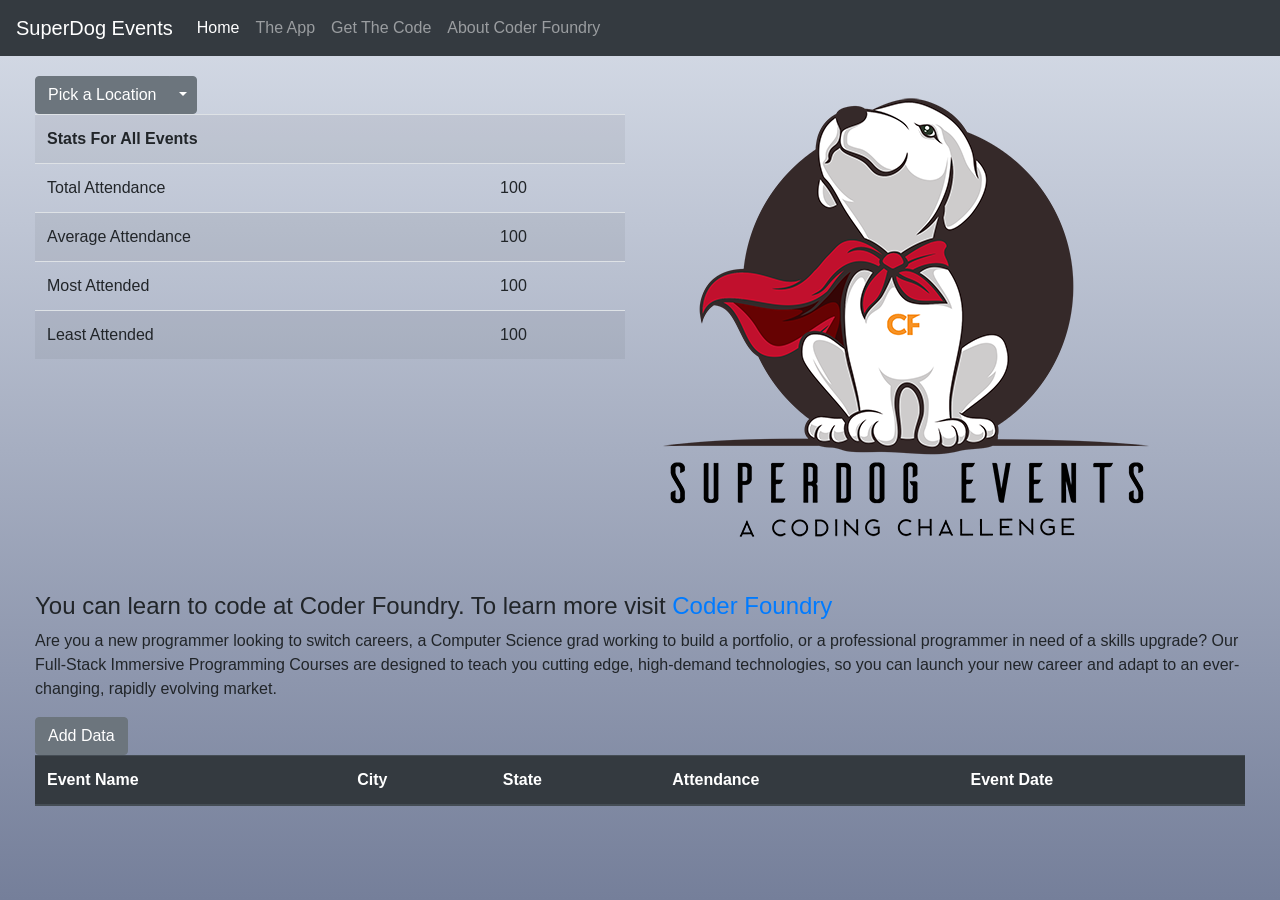
==== App.html @ 7f0afbc2 "change menu Add the description is the home page." ====
<!doctype html>
<html lang="en">

<head>
  <title>SuperDog Events- A Coding Challenge</title>
  <!-- Required meta tags -->
  <meta charset="utf-8">
  <meta name="theme-color" content="#FFA000">
  <meta name="viewport" content="width=device-width, initial-scale=1, shrink-to-fit=no">

  <link rel="stylesheet" href="css/style.css">
  <!-- Bootstrap CSS -->
  <link rel="stylesheet" href="https://stackpath.bootstrapcdn.com/bootstrap/4.3.1/css/bootstrap.min.css"
    integrity="sha384-ggOyR0iXCbMQv3Xipma34MD+dH/1fQ784/j6cY/iJTQUOhcWr7x9JvoRxT2MZw1T" crossorigin="anonymous">
</head>

<body onload="buildDropDown()">

  <!--Insert Menu-->
  <nav class="navbar navbar-expand-lg navbar-dark bg-dark">
    <a class="navbar-brand" href="#">SuperDog Events</a>
    <button class="navbar-toggler" type="button" data-toggle="collapse" data-target="#navbarNav"
      aria-controls="navbarNav" aria-expanded="false" aria-label="Toggle navigation">
      <span class="navbar-toggler-icon"></span>
    </button>
    <div class="collapse navbar-collapse" id="navbarNav">
      <ul class="navbar-nav">
        <li class="nav-item active">
          <a class="nav-link" href="/index.html">Home<span class="sr-only">(current)</span></a>
        </li>
        <li class="nav-item">
          <a class="nav-link" href="/app.html">The App</a>
        </li>
        <li class="nav-item">
          <a class="nav-link" href="https://github.com/CoderFoundry/SuperDogEvents" target="_blank">Get The Code</a>
        </li>
        <li class="nav-item">
          <a class="nav-link" href="https://coderfoundry.com" target="_blank">About Coder Foundry</a>
        </li>
      </ul>
    </div>
  </nav>
  <!--Insert your main content here-->
  <div class="container-fluid">
    <div class="dogContainer">
      <div class="row">
        <div class="col-sm-6">
          <div class="btn-group">
            <button type="button" class="btn btn-secondary">Pick a Location</button>
            <button type="button" class="btn btn-secondary dropdown-toggle dropdown-toggle-split" data-toggle="dropdown"
              aria-haspopup="true" aria-expanded="false">
              <span class="sr-only">Toggle Dropdown</span>
            </button>
            <div id="eventDropDown" class="dropdown-menu">
              <!--Template for dropdown-->
            </div>
          </div>
          <table class="table table-striped">
            <tr>
              <th colspan="2" id="statsHeader">Stats For All Events</th>
            </tr>
            <tr>
              <td>Total Attendance</td>
              <td id="total">100</td>
            </tr>
            <tr>
              <td>Average Attendance</td>
              <td id="average">100</td>
            </tr>
            <tr>
              <td>Most Attended</td>
              <td id="most">100</td>
            </tr>
            <tr>
              <td>Least Attended</td>
              <td id="least">100</td>
            </tr>
          </table>
        </div>
        <div class="col-sm-6 order-first order-md-2">
          <img src="/images/SuperDogEventsWebLogosmall.png" class="img-fluid p-2 ">
        </div>
      </div>
      <div class="row">
        <div class="col">
          <h4>You can learn to code at Coder Foundry. To learn more visit <a href="https://coderfoundry.com"
              target="_blank">Coder
              Foundry</a>
          </h4>
          <p>
            Are you a new programmer looking to switch careers, a Computer Science grad working to build a portfolio, or
            a
            professional programmer in need of a skills upgrade? Our Full-Stack Immersive Programming Courses are
            designed
            to teach you cutting edge, high-demand technologies, so you can launch your new career and adapt to an
            ever-changing, rapidly evolving market.</p>
        </div>
      </div>
      <div class="row">
        <div class="col">
          <div class="table-responsive">
            <button type="button" class="btn btn-secondary" data-toggle="modal" data-target="#myModal">
              Add Data
            </button>
            <table class="table table-striped" id="eventData">
              <thead class="thead-dark">
                <tr>
                  <th>Event Name</th>
                  <th>City</th>
                  <th>State</th>
                  <th>Attendance</th>
                  <th>Event Date</th>
                </tr>
              </thead>
              <tbody id="eventBody">
                <!--Data goes here-->
              </tbody>
            </table>
          </div>
          <div class="modal" id="myModal">
            <div class="modal-dialog">
              <div class="modal-content">

                <!-- Modal Header -->
                <div class="modal-header">
                  <h4 class="modal-title">Add A New Event</h4>
                  <button type="button" class="close" data-dismiss="modal">&times;</button>
                </div>

                <!-- Modal body -->
                <div class="modal-body">
                  <form id="newEventForm">
                    <div class="form-group">
                      <label for="newEventName">Event Name</label>
                      <input type="text" class="form-control" id="newEventName" placeholder="Event">
                    </div>
                    <div class="form-group">
                      <label for="newEventCity">City</label>
                      <input type="text" class="form-control" id="newEventCity" placeholder="City">
                    </div>
                    <div class="form-group">
                      <label for="newEventState">State</label>
                      <input type="text" class="form-control" id="newEventState" placeholder="State">
                    </div>
                    <div class="form-group">
                      <label for="newEventAttendance">Attendance</label>
                      <input type="number" class="form-control" id="newEventAttendance" placeholder="Attendance">
                    </div>
                    <div class="form-group">
                      <label for="newEventDate">Event Date</label>
                      <input type="date" class="form-control" id="newEventDate" placeholder="Date">
                    </div>
                  </form>
                </div>
                <!-- Modal footer -->
                <div class="modal-footer">
                  <button type="button" onclick="saveEventData()" class="btn btn-secondary"
                    data-dismiss="modal">Save</button>
                </div>

              </div>
            </div>
          </div>
        </div>
      </div>
    </div>
  </div>



  <template id="eventData-template">
    <tr>
      <td id="event"></td>
      <td id="city"></td>
      <td id="state"></td>
      <td id="attendance"></td>
      <td id="eventDate"></td>
    </tr>
  </template>

  <!-- Optional JavaScript -->
  <!-- jQuery first, then Popper.js, then Bootstrap JS -->
  <script src="https://code.jquery.com/jquery-3.3.1.slim.min.js"
    integrity="sha384-q8i/X+965DzO0rT7abK41JStQIAqVgRVzpbzo5smXKp4YfRvH+8abtTE1Pi6jizo" crossorigin="anonymous">
  </script>
  <script src="https://cdnjs.cloudflare.com/ajax/libs/popper.js/1.14.7/umd/popper.min.js"
    integrity="sha384-UO2eT0CpHqdSJQ6hJty5KVphtPhzWj9WO1clHTMGa3JDZwrnQq4sF86dIHNDz0W1" crossorigin="anonymous">
  </script>
  <script src="https://stackpath.bootstrapcdn.com/bootstrap/4.3.1/js/bootstrap.min.js"
    integrity="sha384-JjSmVgyd0p3pXB1rRibZUAYoIIy6OrQ6VrjIEaFf/nJGzIxFDsf4x0xIM+B07jRM" crossorigin="anonymous">
  </script>
  <script src="/js/SuperDog.JS"></script>

</body>

</html>
---- css/style.css ----
html,
body {
        background-repeat:no-repeat;
        background: #757F9A;  /* fallback for old browsers */
        background: -webkit-linear-gradient(to bottom, #D7DDE8, #757F9A);  /* Chrome 10-25, Safari 5.1-6 */
        background: linear-gradient(to bottom, #D7DDE8, #757F9A); /* W3C, IE 10+/ Edge, Firefox 16+, Chrome 26+, Opera 12+, Safari 7+ */
        background-attachment:fixed;
}

.dogContainer{
        padding: 20px;  
}
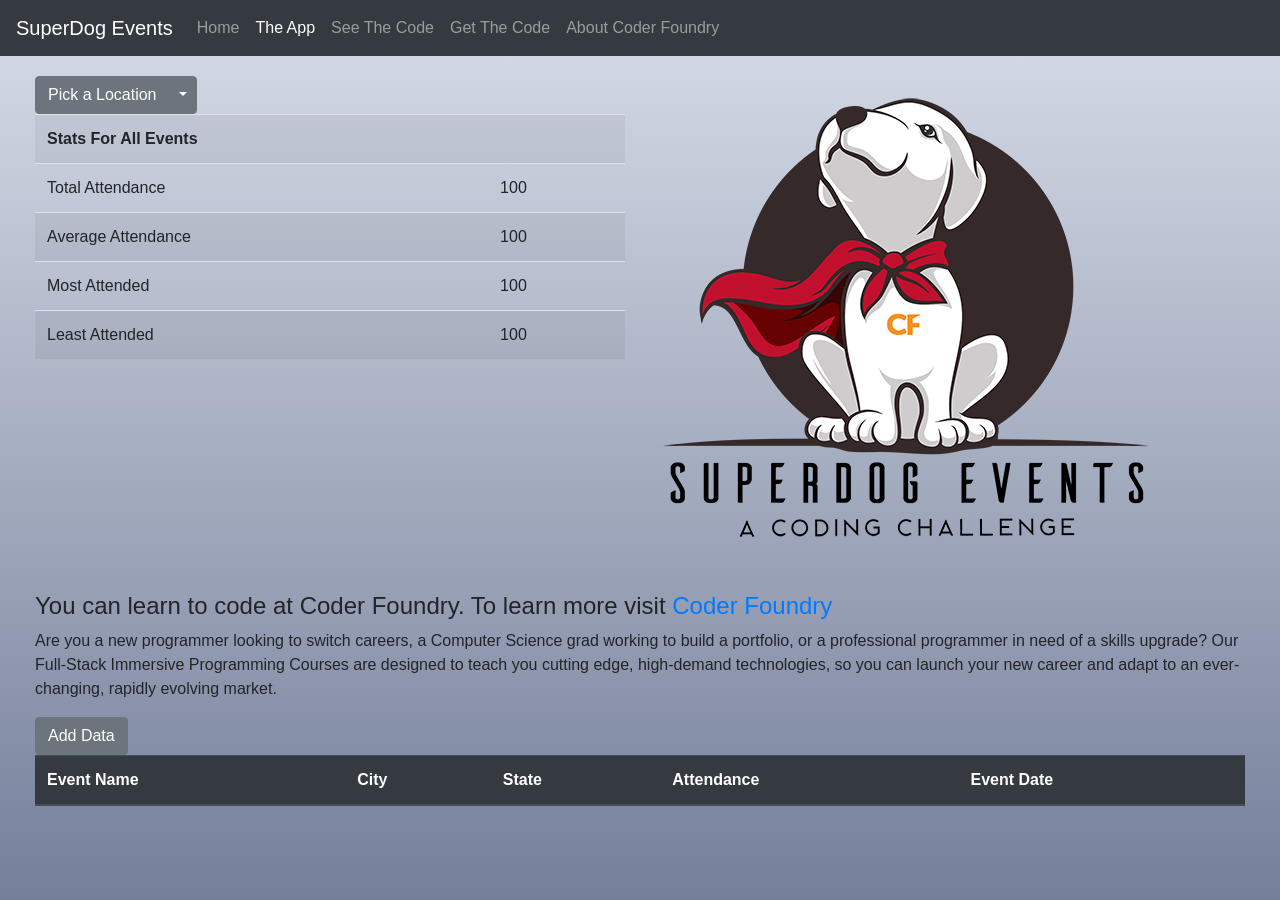
==== commit df672855: "Add files via upload" ====
--- a/App.html
+++ b/App.html
@@ -1,196 +1,205 @@
-<!doctype html>
-<html lang="en">
-
-<head>
-  <title>SuperDog Events- A Coding Challenge</title>
-  <!-- Required meta tags -->
-  <meta charset="utf-8">
-  <meta name="theme-color" content="#FFA000">
-  <meta name="viewport" content="width=device-width, initial-scale=1, shrink-to-fit=no">
-
-  <link rel="stylesheet" href="css/style.css">
-  <!-- Bootstrap CSS -->
-  <link rel="stylesheet" href="https://stackpath.bootstrapcdn.com/bootstrap/4.3.1/css/bootstrap.min.css"
-    integrity="sha384-ggOyR0iXCbMQv3Xipma34MD+dH/1fQ784/j6cY/iJTQUOhcWr7x9JvoRxT2MZw1T" crossorigin="anonymous">
-</head>
-
-<body onload="buildDropDown()">
-
-  <!--Insert Menu-->
-  <nav class="navbar navbar-expand-lg navbar-dark bg-dark">
-    <a class="navbar-brand" href="#">SuperDog Events</a>
-    <button class="navbar-toggler" type="button" data-toggle="collapse" data-target="#navbarNav"
-      aria-controls="navbarNav" aria-expanded="false" aria-label="Toggle navigation">
-      <span class="navbar-toggler-icon"></span>
-    </button>
-    <div class="collapse navbar-collapse" id="navbarNav">
-      <ul class="navbar-nav">
-        <li class="nav-item active">
-          <a class="nav-link" href="/index.html">Home<span class="sr-only">(current)</span></a>
-        </li>
-        <li class="nav-item">
-          <a class="nav-link" href="/app.html">The App</a>
-        </li>
-        <li class="nav-item">
-          <a class="nav-link" href="https://github.com/CoderFoundry/SuperDogEvents" target="_blank">Get The Code</a>
-        </li>
-        <li class="nav-item">
-          <a class="nav-link" href="https://coderfoundry.com" target="_blank">About Coder Foundry</a>
-        </li>
-      </ul>
-    </div>
-  </nav>
-  <!--Insert your main content here-->
-  <div class="container-fluid">
-    <div class="dogContainer">
-      <div class="row">
-        <div class="col-sm-6">
-          <div class="btn-group">
-            <button type="button" class="btn btn-secondary">Pick a Location</button>
-            <button type="button" class="btn btn-secondary dropdown-toggle dropdown-toggle-split" data-toggle="dropdown"
-              aria-haspopup="true" aria-expanded="false">
-              <span class="sr-only">Toggle Dropdown</span>
-            </button>
-            <div id="eventDropDown" class="dropdown-menu">
-              <!--Template for dropdown-->
-            </div>
-          </div>
-          <table class="table table-striped">
-            <tr>
-              <th colspan="2" id="statsHeader">Stats For All Events</th>
-            </tr>
-            <tr>
-              <td>Total Attendance</td>
-              <td id="total">100</td>
-            </tr>
-            <tr>
-              <td>Average Attendance</td>
-              <td id="average">100</td>
-            </tr>
-            <tr>
-              <td>Most Attended</td>
-              <td id="most">100</td>
-            </tr>
-            <tr>
-              <td>Least Attended</td>
-              <td id="least">100</td>
-            </tr>
-          </table>
-        </div>
-        <div class="col-sm-6 order-first order-md-2">
-          <img src="/images/SuperDogEventsWebLogosmall.png" class="img-fluid p-2 ">
-        </div>
-      </div>
-      <div class="row">
-        <div class="col">
-          <h4>You can learn to code at Coder Foundry. To learn more visit <a href="https://coderfoundry.com"
-              target="_blank">Coder
-              Foundry</a>
-          </h4>
-          <p>
-            Are you a new programmer looking to switch careers, a Computer Science grad working to build a portfolio, or
-            a
-            professional programmer in need of a skills upgrade? Our Full-Stack Immersive Programming Courses are
-            designed
-            to teach you cutting edge, high-demand technologies, so you can launch your new career and adapt to an
-            ever-changing, rapidly evolving market.</p>
-        </div>
-      </div>
-      <div class="row">
-        <div class="col">
-          <div class="table-responsive">
-            <button type="button" class="btn btn-secondary" data-toggle="modal" data-target="#myModal">
-              Add Data
-            </button>
-            <table class="table table-striped" id="eventData">
-              <thead class="thead-dark">
-                <tr>
-                  <th>Event Name</th>
-                  <th>City</th>
-                  <th>State</th>
-                  <th>Attendance</th>
-                  <th>Event Date</th>
-                </tr>
-              </thead>
-              <tbody id="eventBody">
-                <!--Data goes here-->
-              </tbody>
-            </table>
-          </div>
-          <div class="modal" id="myModal">
-            <div class="modal-dialog">
-              <div class="modal-content">
-
-                <!-- Modal Header -->
-                <div class="modal-header">
-                  <h4 class="modal-title">Add A New Event</h4>
-                  <button type="button" class="close" data-dismiss="modal">&times;</button>
-                </div>
-
-                <!-- Modal body -->
-                <div class="modal-body">
-                  <form id="newEventForm">
-                    <div class="form-group">
-                      <label for="newEventName">Event Name</label>
-                      <input type="text" class="form-control" id="newEventName" placeholder="Event">
-                    </div>
-                    <div class="form-group">
-                      <label for="newEventCity">City</label>
-                      <input type="text" class="form-control" id="newEventCity" placeholder="City">
-                    </div>
-                    <div class="form-group">
-                      <label for="newEventState">State</label>
-                      <input type="text" class="form-control" id="newEventState" placeholder="State">
-                    </div>
-                    <div class="form-group">
-                      <label for="newEventAttendance">Attendance</label>
-                      <input type="number" class="form-control" id="newEventAttendance" placeholder="Attendance">
-                    </div>
-                    <div class="form-group">
-                      <label for="newEventDate">Event Date</label>
-                      <input type="date" class="form-control" id="newEventDate" placeholder="Date">
-                    </div>
-                  </form>
-                </div>
-                <!-- Modal footer -->
-                <div class="modal-footer">
-                  <button type="button" onclick="saveEventData()" class="btn btn-secondary"
-                    data-dismiss="modal">Save</button>
-                </div>
-
-              </div>
-            </div>
-          </div>
-        </div>
-      </div>
-    </div>
-  </div>
-
-
-
-  <template id="eventData-template">
-    <tr>
-      <td id="event"></td>
-      <td id="city"></td>
-      <td id="state"></td>
-      <td id="attendance"></td>
-      <td id="eventDate"></td>
-    </tr>
-  </template>
-
-  <!-- Optional JavaScript -->
-  <!-- jQuery first, then Popper.js, then Bootstrap JS -->
-  <script src="https://code.jquery.com/jquery-3.3.1.slim.min.js"
-    integrity="sha384-q8i/X+965DzO0rT7abK41JStQIAqVgRVzpbzo5smXKp4YfRvH+8abtTE1Pi6jizo" crossorigin="anonymous">
-  </script>
-  <script src="https://cdnjs.cloudflare.com/ajax/libs/popper.js/1.14.7/umd/popper.min.js"
-    integrity="sha384-UO2eT0CpHqdSJQ6hJty5KVphtPhzWj9WO1clHTMGa3JDZwrnQq4sF86dIHNDz0W1" crossorigin="anonymous">
-  </script>
-  <script src="https://stackpath.bootstrapcdn.com/bootstrap/4.3.1/js/bootstrap.min.js"
-    integrity="sha384-JjSmVgyd0p3pXB1rRibZUAYoIIy6OrQ6VrjIEaFf/nJGzIxFDsf4x0xIM+B07jRM" crossorigin="anonymous">
-  </script>
-  <script src="/js/SuperDog.JS"></script>
-
-</body>
-
+﻿<!doctype html>
+<html lang="en">
+
+<head>
+    <title>SuperDog Events - A Coding Challenge</title>
+    <!-- Required meta tags -->
+    <meta charset="utf-8">
+    <meta name="theme-color" content="#FFA000">
+    <meta name="viewport" content="width=device-width, initial-scale=1, shrink-to-fit=no">
+
+    <link rel="stylesheet" href="css/style.css">
+    <!-- Bootstrap CSS -->
+    <link rel="stylesheet" href="https://stackpath.bootstrapcdn.com/bootstrap/4.3.1/css/bootstrap.min.css"
+          integrity="sha384-ggOyR0iXCbMQv3Xipma34MD+dH/1fQ784/j6cY/iJTQUOhcWr7x9JvoRxT2MZw1T" crossorigin="anonymous">
+</head>
+
+<body onload="buildDropDown()">
+
+    <!--Insert Menu-->
+    <nav class="navbar navbar-expand-lg navbar-dark bg-dark">
+        <a class="navbar-brand" href="#">SuperDog Events</a>
+        <button class="navbar-toggler" type="button" data-toggle="collapse" data-target="#navbarNav"
+                aria-controls="navbarNav" aria-expanded="false" aria-label="Toggle navigation">
+            <span class="navbar-toggler-icon"></span>
+        </button>
+        <div class="collapse navbar-collapse" id="navbarNav">
+            <ul class="navbar-nav">
+                <li class="nav-item">
+                    <a class="nav-link" href="/index.html">Home</a>
+                </li>
+                <li class="nav-item active">
+                    <a class="nav-link" href="/app.html"><span class="sr-only">(current)</span>The App</a>
+                </li>
+                <li class="nav-item">
+                    <a class="nav-link" href="/code.html">See The Code</a>
+                </li>
+                <li class="nav-item">
+                    <a class="nav-link" href="https://github.com/CoderFoundry/SuperDogEvents" target="_blank">Get The Code</a>
+                </li>
+                <li class="nav-item">
+                    <a class="nav-link" href="https://coderfoundry.com" target="_blank">About Coder Foundry</a>
+                </li>
+            </ul>
+        </div>
+    </nav>
+    <!--Insert your main content here-->
+    <div class="container-fluid">
+        <div class="dogContainer">
+            <div class="row">
+                <div class="col-sm-6">
+                    <div class="btn-group">
+                        <button type="button" class="btn btn-secondary">Pick a Location</button>
+                        <button type="button" class="btn btn-secondary dropdown-toggle dropdown-toggle-split" data-toggle="dropdown"
+                                aria-haspopup="true" aria-expanded="false">
+                            <span class="sr-only">Toggle Dropdown</span>
+                        </button>
+                        <div id="eventDropDown" class="dropdown-menu">
+                            <!--Template for dropdown-->
+                        </div>
+                    </div>
+                    <table class="table table-striped">
+                        <tr>
+                            <th colspan="2" id="statsHeader">Stats For All Events</th>
+                        </tr>
+                        <tr>
+                            <td>Total Attendance</td>
+                            <td id="total">100</td>
+                        </tr>
+                        <tr>
+                            <td>Average Attendance</td>
+                            <td id="average">100</td>
+                        </tr>
+                        <tr>
+                            <td>Most Attended</td>
+                            <td id="most">100</td>
+                        </tr>
+                        <tr>
+                            <td>Least Attended</td>
+                            <td id="least">100</td>
+                        </tr>
+                    </table>
+                </div>
+                <div class="col-sm-6 order-first order-md-2">
+                    <img src="/images/SuperDogEventsWebLogosmall.png" class="img-fluid p-2 ">
+                </div>
+            </div>
+            <div class="row">
+                <div class="col">
+                    <h4>
+                        You can learn to code at Coder Foundry. To learn more visit <a href="https://coderfoundry.com"
+                                                                                       target="_blank">
+                            Coder
+                            Foundry
+                        </a>
+                    </h4>
+                    <p>
+                        Are you a new programmer looking to switch careers, a Computer Science grad working to build a portfolio, or
+                        a
+                        professional programmer in need of a skills upgrade? Our Full-Stack Immersive Programming Courses are
+                        designed
+                        to teach you cutting edge, high-demand technologies, so you can launch your new career and adapt to an
+                        ever-changing, rapidly evolving market.
+                    </p>
+                </div>
+            </div>
+            <div class="row">
+                <div class="col">
+                    <div class="table-responsive">
+                        <button type="button" class="btn btn-secondary" data-toggle="modal" data-target="#myModal">
+                            Add Data
+                        </button>
+                        <table class="table table-striped" id="eventData">
+                            <thead class="thead-dark">
+                                <tr>
+                                    <th>Event Name</th>
+                                    <th>City</th>
+                                    <th>State</th>
+                                    <th>Attendance</th>
+                                    <th>Event Date</th>
+                                </tr>
+                            </thead>
+                            <tbody id="eventBody">
+                                <!--Data goes here-->
+                            </tbody>
+                        </table>
+                    </div>
+                    <div class="modal" id="myModal">
+                        <div class="modal-dialog">
+                            <div class="modal-content">
+
+                                <!-- Modal Header -->
+                                <div class="modal-header">
+                                    <h4 class="modal-title">Add A New Event</h4>
+                                    <button type="button" class="close" data-dismiss="modal">&times;</button>
+                                </div>
+
+                                <!-- Modal body -->
+                                <div class="modal-body">
+                                    <form id="newEventForm">
+                                        <div class="form-group">
+                                            <label for="newEventName">Event Name</label>
+                                            <input type="text" class="form-control" id="newEventName" placeholder="Event">
+                                        </div>
+                                        <div class="form-group">
+                                            <label for="newEventCity">City</label>
+                                            <input type="text" class="form-control" id="newEventCity" placeholder="City">
+                                        </div>
+                                        <div class="form-group">
+                                            <label for="newEventState">State</label>
+                                            <input type="text" class="form-control" id="newEventState" placeholder="State">
+                                        </div>
+                                        <div class="form-group">
+                                            <label for="newEventAttendance">Attendance</label>
+                                            <input type="number" class="form-control" id="newEventAttendance" placeholder="Attendance">
+                                        </div>
+                                        <div class="form-group">
+                                            <label for="newEventDate">Event Date</label>
+                                            <input type="date" class="form-control" id="newEventDate" placeholder="Date">
+                                        </div>
+                                    </form>
+                                </div>
+                                <!-- Modal footer -->
+                                <div class="modal-footer">
+                                    <button type="button" onclick="saveEventData()" class="btn btn-secondary"
+                                            data-dismiss="modal">
+                                        Save
+                                    </button>
+                                </div>
+
+                            </div>
+                        </div>
+                    </div>
+                </div>
+            </div>
+        </div>
+    </div>
+
+
+
+    <template id="eventData-template">
+        <tr>
+            <td id="event"></td>
+            <td id="city"></td>
+            <td id="state"></td>
+            <td id="attendance"></td>
+            <td id="eventDate"></td>
+        </tr>
+    </template>
+
+    <!-- Optional JavaScript -->
+    <!-- jQuery first, then Popper.js, then Bootstrap JS -->
+    <script src="https://code.jquery.com/jquery-3.3.1.slim.min.js"
+            integrity="sha384-q8i/X+965DzO0rT7abK41JStQIAqVgRVzpbzo5smXKp4YfRvH+8abtTE1Pi6jizo" crossorigin="anonymous">
+    </script>
+    <script src="https://cdnjs.cloudflare.com/ajax/libs/popper.js/1.14.7/umd/popper.min.js"
+            integrity="sha384-UO2eT0CpHqdSJQ6hJty5KVphtPhzWj9WO1clHTMGa3JDZwrnQq4sF86dIHNDz0W1" crossorigin="anonymous">
+    </script>
+    <script src="https://stackpath.bootstrapcdn.com/bootstrap/4.3.1/js/bootstrap.min.js"
+            integrity="sha384-JjSmVgyd0p3pXB1rRibZUAYoIIy6OrQ6VrjIEaFf/nJGzIxFDsf4x0xIM+B07jRM" crossorigin="anonymous">
+    </script>
+    <script src="/js/SuperDog.JS"></script>
+
+</body>
+
 </html>
--- a/css/style.css
+++ b/css/style.css
@@ -1,12 +1,26 @@
-html,
-body {
-        background-repeat:no-repeat;
-        background: #757F9A;  /* fallback for old browsers */
-        background: -webkit-linear-gradient(to bottom, #D7DDE8, #757F9A);  /* Chrome 10-25, Safari 5.1-6 */
-        background: linear-gradient(to bottom, #D7DDE8, #757F9A); /* W3C, IE 10+/ Edge, Firefox 16+, Chrome 26+, Opera 12+, Safari 7+ */
-        background-attachment:fixed;
-}
-
-.dogContainer{
-        padding: 20px;  
-}
+html,
+body{
+        background-repeat:no-repeat;
+        background: #757F9A;  /* fallback for old browsers */
+        background: -webkit-linear-gradient(to bottom, #D7DDE8, #757F9A);  /* Chrome 10-25, Safari 5.1-6 */
+        background: linear-gradient(to bottom, #D7DDE8, #757F9A); /* W3C, IE 10+/ Edge, Firefox 16+, Chrome 26+, Opera 12+, Safari 7+ */
+        background-attachment:fixed;
+}
+
+.dogContainer{
+        padding: 20px;  
+}
+
+.card-header, .card-body {
+    background-repeat: no-repeat;
+    background: #757F9A; /* fallback for old browsers */
+    background: -webkit-linear-gradient(to bottom, #D7DDE8, #757F9A); /* Chrome 10-25, Safari 5.1-6 */
+    background: linear-gradient(to bottom, #D7DDE8, #757F9A);  /*W3C, IE 10+/ Edge, Firefox 16+, Chrome 26+, Opera 12+, Safari 7+ */
+    background-attachment: fixed;
+}
+
+.btn-link {
+    background-color: #ff993b !important;
+    font-family:Raleway !important;
+    color: black !important;
+}
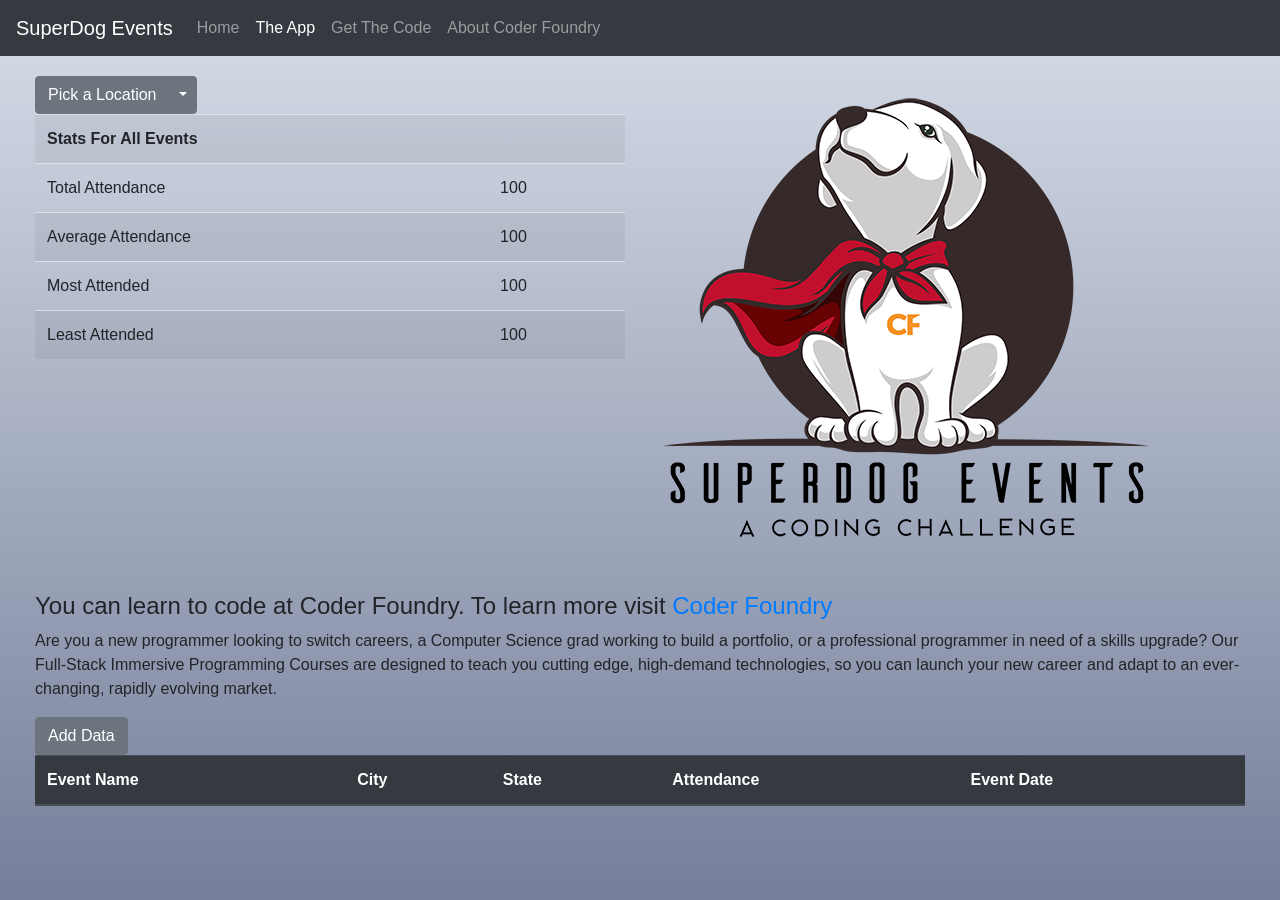
==== commit a8aef723: "Moved Away from id in the template." ====
--- a/App.html
+++ b/App.html
@@ -1,205 +1,194 @@
-﻿<!doctype html>
-<html lang="en">
-
-<head>
-    <title>SuperDog Events - A Coding Challenge</title>
-    <!-- Required meta tags -->
-    <meta charset="utf-8">
-    <meta name="theme-color" content="#FFA000">
-    <meta name="viewport" content="width=device-width, initial-scale=1, shrink-to-fit=no">
-
-    <link rel="stylesheet" href="css/style.css">
-    <!-- Bootstrap CSS -->
-    <link rel="stylesheet" href="https://stackpath.bootstrapcdn.com/bootstrap/4.3.1/css/bootstrap.min.css"
-          integrity="sha384-ggOyR0iXCbMQv3Xipma34MD+dH/1fQ784/j6cY/iJTQUOhcWr7x9JvoRxT2MZw1T" crossorigin="anonymous">
-</head>
-
-<body onload="buildDropDown()">
-
-    <!--Insert Menu-->
-    <nav class="navbar navbar-expand-lg navbar-dark bg-dark">
-        <a class="navbar-brand" href="#">SuperDog Events</a>
-        <button class="navbar-toggler" type="button" data-toggle="collapse" data-target="#navbarNav"
-                aria-controls="navbarNav" aria-expanded="false" aria-label="Toggle navigation">
-            <span class="navbar-toggler-icon"></span>
-        </button>
-        <div class="collapse navbar-collapse" id="navbarNav">
-            <ul class="navbar-nav">
-                <li class="nav-item">
-                    <a class="nav-link" href="/index.html">Home</a>
-                </li>
-                <li class="nav-item active">
-                    <a class="nav-link" href="/app.html"><span class="sr-only">(current)</span>The App</a>
-                </li>
-                <li class="nav-item">
-                    <a class="nav-link" href="/code.html">See The Code</a>
-                </li>
-                <li class="nav-item">
-                    <a class="nav-link" href="https://github.com/CoderFoundry/SuperDogEvents" target="_blank">Get The Code</a>
-                </li>
-                <li class="nav-item">
-                    <a class="nav-link" href="https://coderfoundry.com" target="_blank">About Coder Foundry</a>
-                </li>
-            </ul>
-        </div>
-    </nav>
-    <!--Insert your main content here-->
-    <div class="container-fluid">
-        <div class="dogContainer">
-            <div class="row">
-                <div class="col-sm-6">
-                    <div class="btn-group">
-                        <button type="button" class="btn btn-secondary">Pick a Location</button>
-                        <button type="button" class="btn btn-secondary dropdown-toggle dropdown-toggle-split" data-toggle="dropdown"
-                                aria-haspopup="true" aria-expanded="false">
-                            <span class="sr-only">Toggle Dropdown</span>
-                        </button>
-                        <div id="eventDropDown" class="dropdown-menu">
-                            <!--Template for dropdown-->
-                        </div>
-                    </div>
-                    <table class="table table-striped">
-                        <tr>
-                            <th colspan="2" id="statsHeader">Stats For All Events</th>
-                        </tr>
-                        <tr>
-                            <td>Total Attendance</td>
-                            <td id="total">100</td>
-                        </tr>
-                        <tr>
-                            <td>Average Attendance</td>
-                            <td id="average">100</td>
-                        </tr>
-                        <tr>
-                            <td>Most Attended</td>
-                            <td id="most">100</td>
-                        </tr>
-                        <tr>
-                            <td>Least Attended</td>
-                            <td id="least">100</td>
-                        </tr>
-                    </table>
-                </div>
-                <div class="col-sm-6 order-first order-md-2">
-                    <img src="/images/SuperDogEventsWebLogosmall.png" class="img-fluid p-2 ">
-                </div>
-            </div>
-            <div class="row">
-                <div class="col">
-                    <h4>
-                        You can learn to code at Coder Foundry. To learn more visit <a href="https://coderfoundry.com"
-                                                                                       target="_blank">
-                            Coder
-                            Foundry
-                        </a>
-                    </h4>
-                    <p>
-                        Are you a new programmer looking to switch careers, a Computer Science grad working to build a portfolio, or
-                        a
-                        professional programmer in need of a skills upgrade? Our Full-Stack Immersive Programming Courses are
-                        designed
-                        to teach you cutting edge, high-demand technologies, so you can launch your new career and adapt to an
-                        ever-changing, rapidly evolving market.
-                    </p>
-                </div>
-            </div>
-            <div class="row">
-                <div class="col">
-                    <div class="table-responsive">
-                        <button type="button" class="btn btn-secondary" data-toggle="modal" data-target="#myModal">
-                            Add Data
-                        </button>
-                        <table class="table table-striped" id="eventData">
-                            <thead class="thead-dark">
-                                <tr>
-                                    <th>Event Name</th>
-                                    <th>City</th>
-                                    <th>State</th>
-                                    <th>Attendance</th>
-                                    <th>Event Date</th>
-                                </tr>
-                            </thead>
-                            <tbody id="eventBody">
-                                <!--Data goes here-->
-                            </tbody>
-                        </table>
-                    </div>
-                    <div class="modal" id="myModal">
-                        <div class="modal-dialog">
-                            <div class="modal-content">
-
-                                <!-- Modal Header -->
-                                <div class="modal-header">
-                                    <h4 class="modal-title">Add A New Event</h4>
-                                    <button type="button" class="close" data-dismiss="modal">&times;</button>
-                                </div>
-
-                                <!-- Modal body -->
-                                <div class="modal-body">
-                                    <form id="newEventForm">
-                                        <div class="form-group">
-                                            <label for="newEventName">Event Name</label>
-                                            <input type="text" class="form-control" id="newEventName" placeholder="Event">
-                                        </div>
-                                        <div class="form-group">
-                                            <label for="newEventCity">City</label>
-                                            <input type="text" class="form-control" id="newEventCity" placeholder="City">
-                                        </div>
-                                        <div class="form-group">
-                                            <label for="newEventState">State</label>
-                                            <input type="text" class="form-control" id="newEventState" placeholder="State">
-                                        </div>
-                                        <div class="form-group">
-                                            <label for="newEventAttendance">Attendance</label>
-                                            <input type="number" class="form-control" id="newEventAttendance" placeholder="Attendance">
-                                        </div>
-                                        <div class="form-group">
-                                            <label for="newEventDate">Event Date</label>
-                                            <input type="date" class="form-control" id="newEventDate" placeholder="Date">
-                                        </div>
-                                    </form>
-                                </div>
-                                <!-- Modal footer -->
-                                <div class="modal-footer">
-                                    <button type="button" onclick="saveEventData()" class="btn btn-secondary"
-                                            data-dismiss="modal">
-                                        Save
-                                    </button>
-                                </div>
-
-                            </div>
-                        </div>
-                    </div>
-                </div>
-            </div>
-        </div>
-    </div>
-
-
-
-    <template id="eventData-template">
-        <tr>
-            <td id="event"></td>
-            <td id="city"></td>
-            <td id="state"></td>
-            <td id="attendance"></td>
-            <td id="eventDate"></td>
-        </tr>
-    </template>
-
-    <!-- Optional JavaScript -->
-    <!-- jQuery first, then Popper.js, then Bootstrap JS -->
-    <script src="https://code.jquery.com/jquery-3.3.1.slim.min.js"
-            integrity="sha384-q8i/X+965DzO0rT7abK41JStQIAqVgRVzpbzo5smXKp4YfRvH+8abtTE1Pi6jizo" crossorigin="anonymous">
-    </script>
-    <script src="https://cdnjs.cloudflare.com/ajax/libs/popper.js/1.14.7/umd/popper.min.js"
-            integrity="sha384-UO2eT0CpHqdSJQ6hJty5KVphtPhzWj9WO1clHTMGa3JDZwrnQq4sF86dIHNDz0W1" crossorigin="anonymous">
-    </script>
-    <script src="https://stackpath.bootstrapcdn.com/bootstrap/4.3.1/js/bootstrap.min.js"
-            integrity="sha384-JjSmVgyd0p3pXB1rRibZUAYoIIy6OrQ6VrjIEaFf/nJGzIxFDsf4x0xIM+B07jRM" crossorigin="anonymous">
-    </script>
-    <script src="/js/SuperDog.JS"></script>
-
-</body>
-
+<!doctype html>
+<html lang="en">
+
+<head>
+  <title>SuperDog Events- A Coding Challenge</title>
+  <!-- Required meta tags -->
+  <meta charset="utf-8">
+  <meta name="theme-color" content="#FFA000">
+  <meta name="viewport" content="width=device-width, initial-scale=1, shrink-to-fit=no">
+
+  <link rel="stylesheet" href="css/style.css">
+  <!-- Bootstrap CSS -->
+  <link rel="stylesheet" href="https://stackpath.bootstrapcdn.com/bootstrap/4.3.1/css/bootstrap.min.css"
+    integrity="sha384-ggOyR0iXCbMQv3Xipma34MD+dH/1fQ784/j6cY/iJTQUOhcWr7x9JvoRxT2MZw1T" crossorigin="anonymous">
+</head>
+
+<body onload="buildDropDown()">
+
+  <!--Insert Menu-->
+  <nav class="navbar navbar-expand-lg navbar-dark bg-dark">
+    <a class="navbar-brand" href="#">SuperDog Events</a>
+    <button class="navbar-toggler" type="button" data-toggle="collapse" data-target="#navbarNav"
+      aria-controls="navbarNav" aria-expanded="false" aria-label="Toggle navigation">
+      <span class="navbar-toggler-icon"></span>
+    </button>
+    <div class="collapse navbar-collapse" id="navbarNav">
+      <ul class="navbar-nav">
+        <li class="nav-item">
+          <a class="nav-link" href="/index.html">Home<span class="sr-only">(current)</span></a>
+        </li>
+        <li class="nav-item active">
+          <a class="nav-link" href="/app.html">The App</a>
+        </li>
+        <li class="nav-item">
+          <a class="nav-link" href="https://github.com/CoderFoundry/SuperDogEvents" target="_blank">Get The Code</a>
+        </li>
+        <li class="nav-item">
+          <a class="nav-link" href="https://coderfoundry.com" target="_blank">About Coder Foundry</a>
+        </li>
+      </ul>
+    </div>
+  </nav>
+  <!--Insert your main content here-->
+  <div class="container-fluid">
+    <div class="dogContainer">
+      <div class="row">
+        <div class="col-sm-6">
+          <div class="btn-group">
+            <button type="button" class="btn btn-secondary">Pick a Location</button>
+            <button type="button" class="btn btn-secondary dropdown-toggle dropdown-toggle-split" data-toggle="dropdown"
+              aria-haspopup="true" aria-expanded="false">
+              <span class="sr-only">Toggle Dropdown</span>
+            </button>
+            <div id="eventDropDown" class="dropdown-menu">
+              <!--Template for dropdown-->
+            </div>
+          </div>
+          <table class="table table-striped">
+            <tr>
+              <th colspan="2" id="statsHeader">Stats For All Events</th>
+            </tr>
+            <tr>
+              <td>Total Attendance</td>
+              <td id="total">100</td>
+            </tr>
+            <tr>
+              <td>Average Attendance</td>
+              <td id="average">100</td>
+            </tr>
+            <tr>
+              <td>Most Attended</td>
+              <td id="most">100</td>
+            </tr>
+            <tr>
+              <td>Least Attended</td>
+              <td id="least">100</td>
+            </tr>
+          </table>
+        </div>
+        <div class="col-sm-6 order-first order-md-2">
+          <img src="/images/SuperDogEventsWebLogosmall.png" class="img-fluid p-2 ">
+        </div>
+      </div>
+      <div class="row">
+        <div class="col">
+          <h4>You can learn to code at Coder Foundry. To learn more visit <a href="https://coderfoundry.com"
+              target="_blank">Coder
+              Foundry</a>
+          </h4>
+          <p>
+            Are you a new programmer looking to switch careers, a Computer Science grad working to build a portfolio, or
+            a
+            professional programmer in need of a skills upgrade? Our Full-Stack Immersive Programming Courses are
+            designed
+            to teach you cutting edge, high-demand technologies, so you can launch your new career and adapt to an
+            ever-changing, rapidly evolving market.</p>
+        </div>
+      </div>
+      <div class="row">
+        <div class="col">
+          <div class="table-responsive">
+            <button type="button" class="btn btn-secondary" data-toggle="modal" data-target="#myModal">
+              Add Data
+            </button>
+            <table class="table table-striped" id="eventData">
+              <thead class="thead-dark">
+                <tr>
+                  <th>Event Name</th>
+                  <th>City</th>
+                  <th>State</th>
+                  <th>Attendance</th>
+                  <th>Event Date</th>
+                </tr>
+              </thead>
+              <tbody id="eventBody">
+                <!--Data goes here-->
+              </tbody>
+            </table>
+          </div>
+          <div class="modal" id="myModal">
+            <div class="modal-dialog">
+              <div class="modal-content">
+
+                <!-- Modal Header -->
+                <div class="modal-header">
+                  <h4 class="modal-title">Add A New Event</h4>
+                  <button type="button" class="close" data-dismiss="modal">&times;</button>
+                </div>
+
+                <!-- Modal body -->
+                <div class="modal-body">
+                  <form id="newEventForm">
+                    <div class="form-group">
+                      <label for="newEventName">Event Name</label>
+                      <input type="text" class="form-control" id="newEventName" placeholder="Event">
+                    </div>
+                    <div class="form-group">
+                      <label for="newEventCity">City</label>
+                      <input type="text" class="form-control" id="newEventCity" placeholder="City">
+                    </div>
+                    <div class="form-group">
+                      <label for="newEventState">State</label>
+                      <input type="text" class="form-control" id="newEventState" placeholder="State">
+                    </div>
+                    <div class="form-group">
+                      <label for="newEventAttendance">Attendance</label>
+                      <input type="number" class="form-control" id="newEventAttendance" placeholder="Attendance">
+                    </div>
+                    <div class="form-group">
+                      <label for="newEventDate">Event Date</label>
+                      <input type="date" class="form-control" id="newEventDate" placeholder="Date">
+                    </div>
+                  </form>
+                </div>
+                <!-- Modal footer -->
+                <div class="modal-footer">
+                  <button type="button" onclick="saveEventData()" class="btn btn-secondary"
+                    data-dismiss="modal">Save</button>
+                </div>
+
+              </div>
+            </div>
+          </div>
+        </div>
+      </div>
+    </div>
+  </div>
+
+  <template id="eventData-template">
+    <tr>
+      <td data-id="event"></td>
+      <td data-id="city"></td>
+      <td data-id="state"></td>
+      <td data-id="attendance"></td>
+      <td data-id="eventDate"></td>
+    </tr>
+  </template>
+
+  <!-- Optional JavaScript -->
+  <!-- jQuery first, then Popper.js, then Bootstrap JS -->
+  <script src="https://code.jquery.com/jquery-3.3.1.slim.min.js"
+    integrity="sha384-q8i/X+965DzO0rT7abK41JStQIAqVgRVzpbzo5smXKp4YfRvH+8abtTE1Pi6jizo" crossorigin="anonymous">
+  </script>
+  <script src="https://cdnjs.cloudflare.com/ajax/libs/popper.js/1.14.7/umd/popper.min.js"
+    integrity="sha384-UO2eT0CpHqdSJQ6hJty5KVphtPhzWj9WO1clHTMGa3JDZwrnQq4sF86dIHNDz0W1" crossorigin="anonymous">
+  </script>
+  <script src="https://stackpath.bootstrapcdn.com/bootstrap/4.3.1/js/bootstrap.min.js"
+    integrity="sha384-JjSmVgyd0p3pXB1rRibZUAYoIIy6OrQ6VrjIEaFf/nJGzIxFDsf4x0xIM+B07jRM" crossorigin="anonymous">
+  </script>
+  <script src="/js/SuperDog.JS"></script>
+
+</body>
+
 </html>
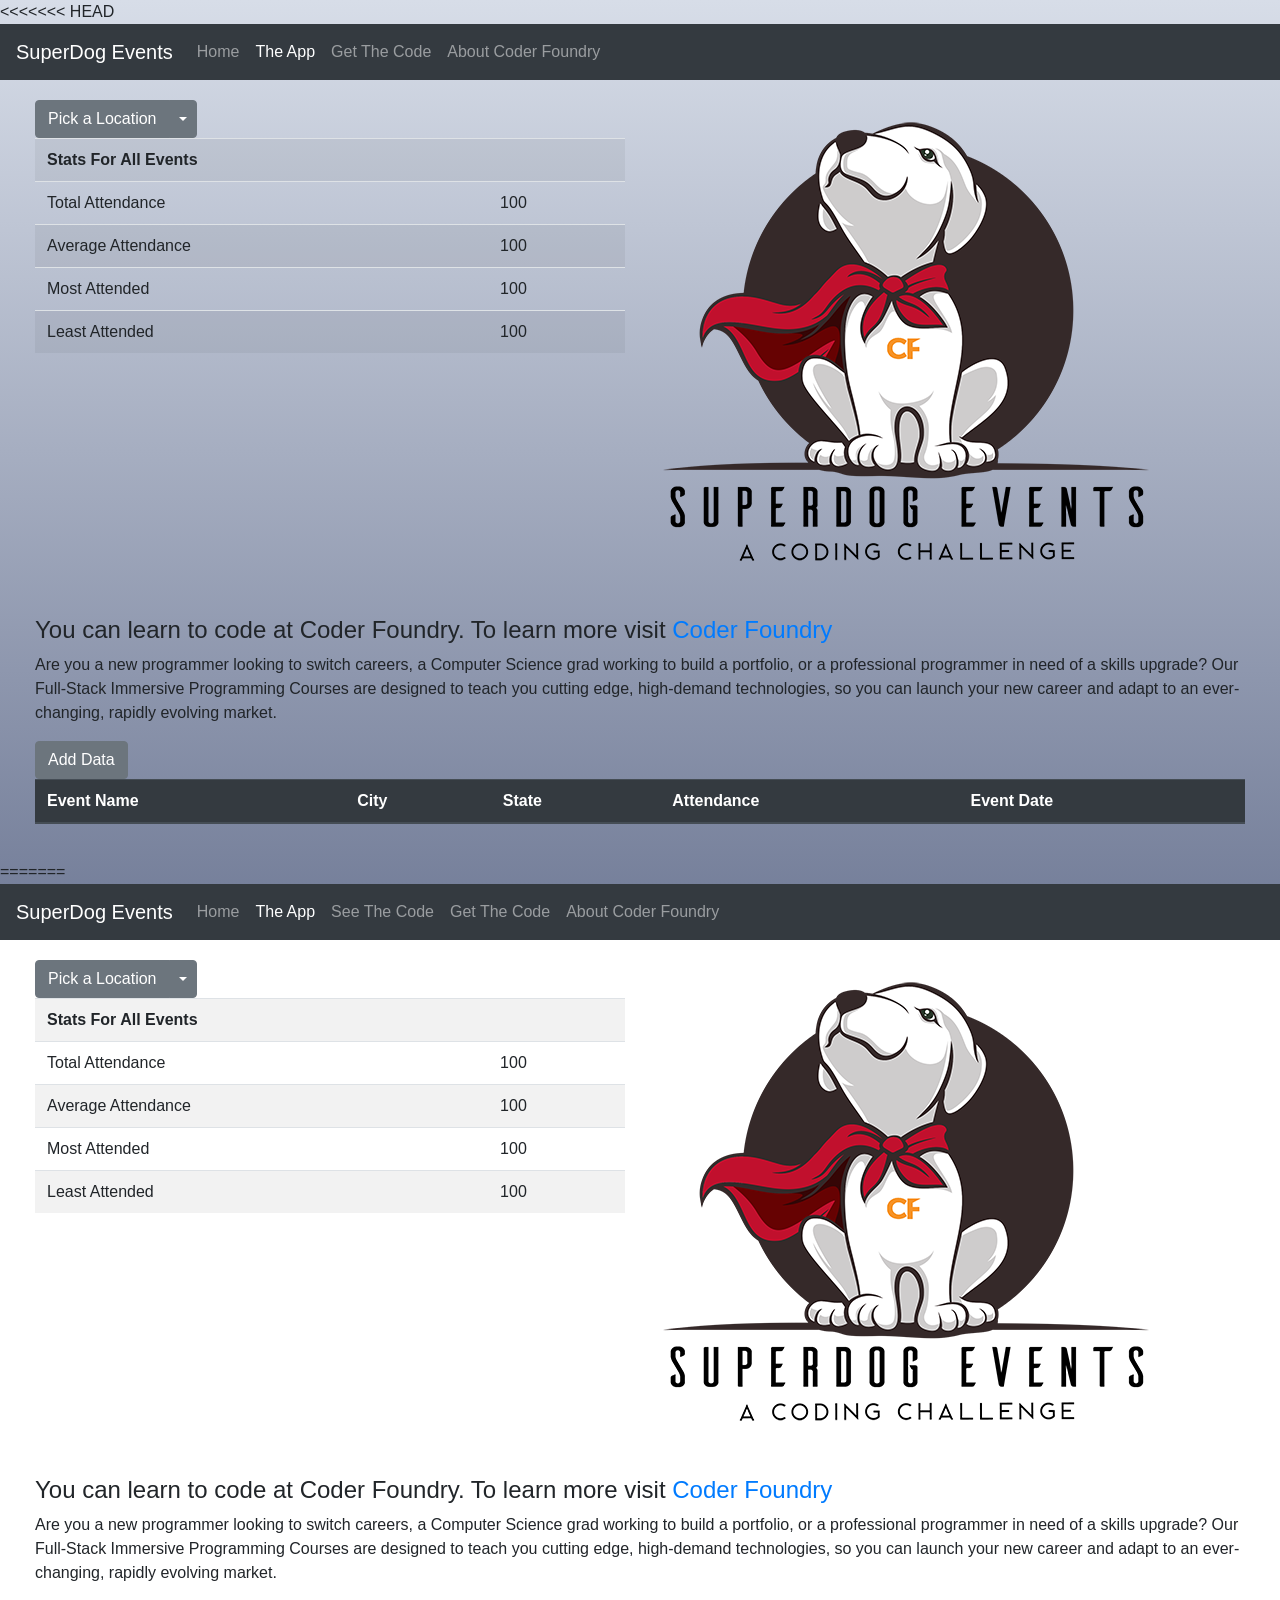
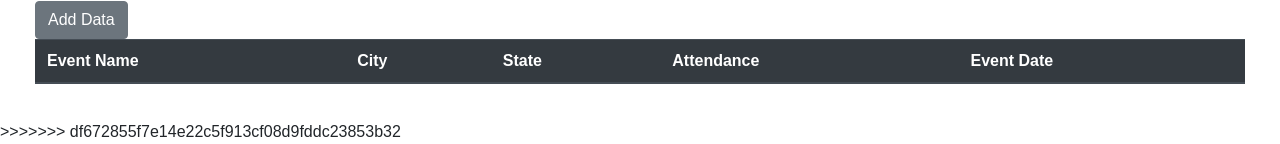
==== commit 2e10047b: "Merge branch 'master' of https://github.com/CoderFoundry/SuperDogEvents" ====
--- a/App.html
+++ b/App.html
@@ -1,3 +1,4 @@
+<<<<<<< HEAD
 <!doctype html>
 <html lang="en">
 
@@ -191,4 +192,210 @@
 
 </body>
 
+=======
+﻿<!doctype html>
+<html lang="en">
+
+<head>
+    <title>SuperDog Events - A Coding Challenge</title>
+    <!-- Required meta tags -->
+    <meta charset="utf-8">
+    <meta name="theme-color" content="#FFA000">
+    <meta name="viewport" content="width=device-width, initial-scale=1, shrink-to-fit=no">
+
+    <link rel="stylesheet" href="css/style.css">
+    <!-- Bootstrap CSS -->
+    <link rel="stylesheet" href="https://stackpath.bootstrapcdn.com/bootstrap/4.3.1/css/bootstrap.min.css"
+          integrity="sha384-ggOyR0iXCbMQv3Xipma34MD+dH/1fQ784/j6cY/iJTQUOhcWr7x9JvoRxT2MZw1T" crossorigin="anonymous">
+</head>
+
+<body onload="buildDropDown()">
+
+    <!--Insert Menu-->
+    <nav class="navbar navbar-expand-lg navbar-dark bg-dark">
+        <a class="navbar-brand" href="#">SuperDog Events</a>
+        <button class="navbar-toggler" type="button" data-toggle="collapse" data-target="#navbarNav"
+                aria-controls="navbarNav" aria-expanded="false" aria-label="Toggle navigation">
+            <span class="navbar-toggler-icon"></span>
+        </button>
+        <div class="collapse navbar-collapse" id="navbarNav">
+            <ul class="navbar-nav">
+                <li class="nav-item">
+                    <a class="nav-link" href="/index.html">Home</a>
+                </li>
+                <li class="nav-item active">
+                    <a class="nav-link" href="/app.html"><span class="sr-only">(current)</span>The App</a>
+                </li>
+                <li class="nav-item">
+                    <a class="nav-link" href="/code.html">See The Code</a>
+                </li>
+                <li class="nav-item">
+                    <a class="nav-link" href="https://github.com/CoderFoundry/SuperDogEvents" target="_blank">Get The Code</a>
+                </li>
+                <li class="nav-item">
+                    <a class="nav-link" href="https://coderfoundry.com" target="_blank">About Coder Foundry</a>
+                </li>
+            </ul>
+        </div>
+    </nav>
+    <!--Insert your main content here-->
+    <div class="container-fluid">
+        <div class="dogContainer">
+            <div class="row">
+                <div class="col-sm-6">
+                    <div class="btn-group">
+                        <button type="button" class="btn btn-secondary">Pick a Location</button>
+                        <button type="button" class="btn btn-secondary dropdown-toggle dropdown-toggle-split" data-toggle="dropdown"
+                                aria-haspopup="true" aria-expanded="false">
+                            <span class="sr-only">Toggle Dropdown</span>
+                        </button>
+                        <div id="eventDropDown" class="dropdown-menu">
+                            <!--Template for dropdown-->
+                        </div>
+                    </div>
+                    <table class="table table-striped">
+                        <tr>
+                            <th colspan="2" id="statsHeader">Stats For All Events</th>
+                        </tr>
+                        <tr>
+                            <td>Total Attendance</td>
+                            <td id="total">100</td>
+                        </tr>
+                        <tr>
+                            <td>Average Attendance</td>
+                            <td id="average">100</td>
+                        </tr>
+                        <tr>
+                            <td>Most Attended</td>
+                            <td id="most">100</td>
+                        </tr>
+                        <tr>
+                            <td>Least Attended</td>
+                            <td id="least">100</td>
+                        </tr>
+                    </table>
+                </div>
+                <div class="col-sm-6 order-first order-md-2">
+                    <img src="/images/SuperDogEventsWebLogosmall.png" class="img-fluid p-2 ">
+                </div>
+            </div>
+            <div class="row">
+                <div class="col">
+                    <h4>
+                        You can learn to code at Coder Foundry. To learn more visit <a href="https://coderfoundry.com"
+                                                                                       target="_blank">
+                            Coder
+                            Foundry
+                        </a>
+                    </h4>
+                    <p>
+                        Are you a new programmer looking to switch careers, a Computer Science grad working to build a portfolio, or
+                        a
+                        professional programmer in need of a skills upgrade? Our Full-Stack Immersive Programming Courses are
+                        designed
+                        to teach you cutting edge, high-demand technologies, so you can launch your new career and adapt to an
+                        ever-changing, rapidly evolving market.
+                    </p>
+                </div>
+            </div>
+            <div class="row">
+                <div class="col">
+                    <div class="table-responsive">
+                        <button type="button" class="btn btn-secondary" data-toggle="modal" data-target="#myModal">
+                            Add Data
+                        </button>
+                        <table class="table table-striped" id="eventData">
+                            <thead class="thead-dark">
+                                <tr>
+                                    <th>Event Name</th>
+                                    <th>City</th>
+                                    <th>State</th>
+                                    <th>Attendance</th>
+                                    <th>Event Date</th>
+                                </tr>
+                            </thead>
+                            <tbody id="eventBody">
+                                <!--Data goes here-->
+                            </tbody>
+                        </table>
+                    </div>
+                    <div class="modal" id="myModal">
+                        <div class="modal-dialog">
+                            <div class="modal-content">
+
+                                <!-- Modal Header -->
+                                <div class="modal-header">
+                                    <h4 class="modal-title">Add A New Event</h4>
+                                    <button type="button" class="close" data-dismiss="modal">&times;</button>
+                                </div>
+
+                                <!-- Modal body -->
+                                <div class="modal-body">
+                                    <form id="newEventForm">
+                                        <div class="form-group">
+                                            <label for="newEventName">Event Name</label>
+                                            <input type="text" class="form-control" id="newEventName" placeholder="Event">
+                                        </div>
+                                        <div class="form-group">
+                                            <label for="newEventCity">City</label>
+                                            <input type="text" class="form-control" id="newEventCity" placeholder="City">
+                                        </div>
+                                        <div class="form-group">
+                                            <label for="newEventState">State</label>
+                                            <input type="text" class="form-control" id="newEventState" placeholder="State">
+                                        </div>
+                                        <div class="form-group">
+                                            <label for="newEventAttendance">Attendance</label>
+                                            <input type="number" class="form-control" id="newEventAttendance" placeholder="Attendance">
+                                        </div>
+                                        <div class="form-group">
+                                            <label for="newEventDate">Event Date</label>
+                                            <input type="date" class="form-control" id="newEventDate" placeholder="Date">
+                                        </div>
+                                    </form>
+                                </div>
+                                <!-- Modal footer -->
+                                <div class="modal-footer">
+                                    <button type="button" onclick="saveEventData()" class="btn btn-secondary"
+                                            data-dismiss="modal">
+                                        Save
+                                    </button>
+                                </div>
+
+                            </div>
+                        </div>
+                    </div>
+                </div>
+            </div>
+        </div>
+    </div>
+
+
+
+    <template id="eventData-template">
+        <tr>
+            <td id="event"></td>
+            <td id="city"></td>
+            <td id="state"></td>
+            <td id="attendance"></td>
+            <td id="eventDate"></td>
+        </tr>
+    </template>
+
+    <!-- Optional JavaScript -->
+    <!-- jQuery first, then Popper.js, then Bootstrap JS -->
+    <script src="https://code.jquery.com/jquery-3.3.1.slim.min.js"
+            integrity="sha384-q8i/X+965DzO0rT7abK41JStQIAqVgRVzpbzo5smXKp4YfRvH+8abtTE1Pi6jizo" crossorigin="anonymous">
+    </script>
+    <script src="https://cdnjs.cloudflare.com/ajax/libs/popper.js/1.14.7/umd/popper.min.js"
+            integrity="sha384-UO2eT0CpHqdSJQ6hJty5KVphtPhzWj9WO1clHTMGa3JDZwrnQq4sF86dIHNDz0W1" crossorigin="anonymous">
+    </script>
+    <script src="https://stackpath.bootstrapcdn.com/bootstrap/4.3.1/js/bootstrap.min.js"
+            integrity="sha384-JjSmVgyd0p3pXB1rRibZUAYoIIy6OrQ6VrjIEaFf/nJGzIxFDsf4x0xIM+B07jRM" crossorigin="anonymous">
+    </script>
+    <script src="/js/SuperDog.JS"></script>
+
+</body>
+
+>>>>>>> df672855f7e14e22c5f913cf08d9fddc23853b32
 </html>
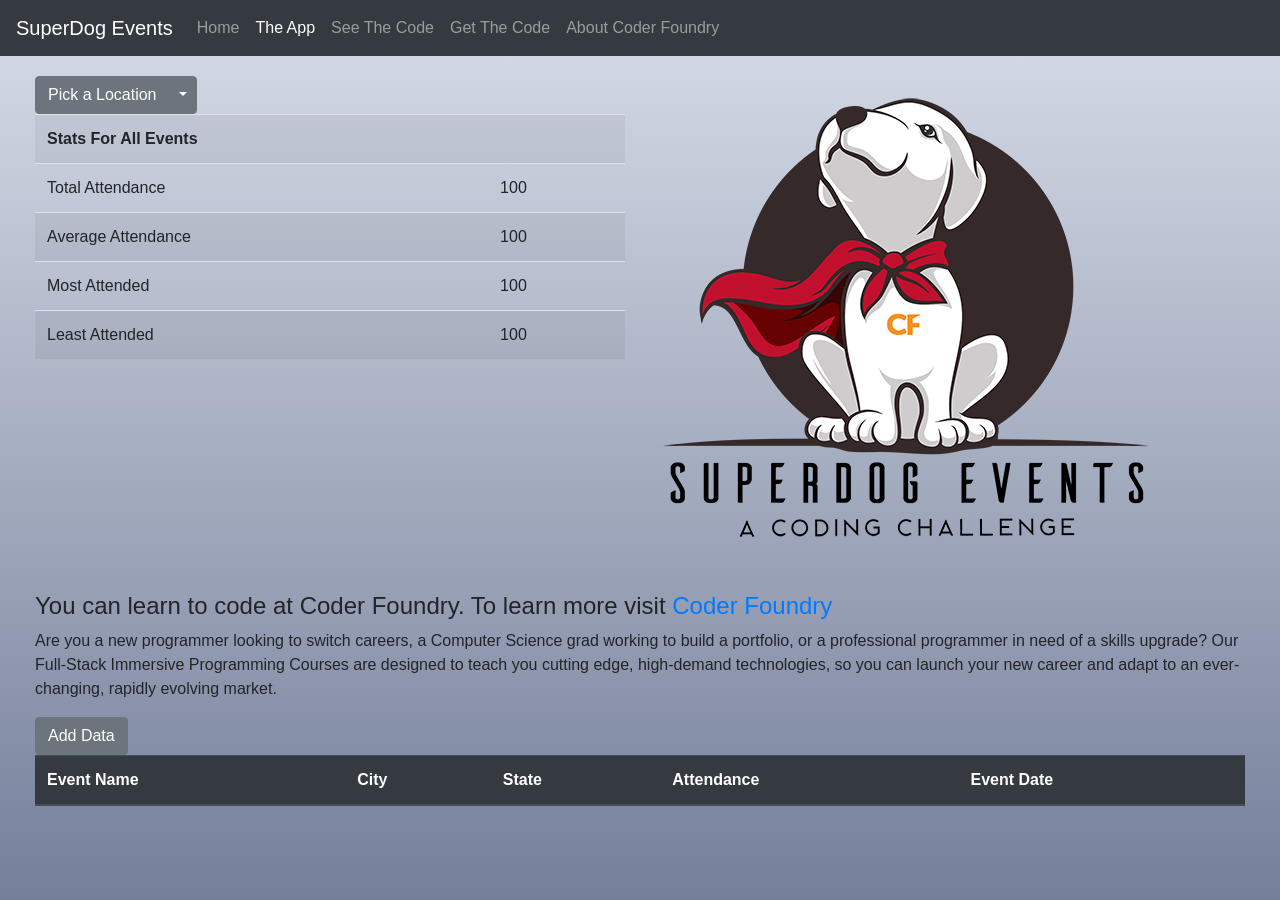
==== commit 119b0cb7: "Added data-atributes to templates" ====
--- a/App.html
+++ b/App.html
@@ -1,9 +1,9 @@
-<<<<<<< HEAD
+﻿
 <!doctype html>
 <html lang="en">
 
 <head>
-  <title>SuperDog Events- A Coding Challenge</title>
+  <title>SuperDog Events - A Coding Challenge</title>
   <!-- Required meta tags -->
   <meta charset="utf-8">
   <meta name="theme-color" content="#FFA000">
@@ -27,10 +27,13 @@
     <div class="collapse navbar-collapse" id="navbarNav">
       <ul class="navbar-nav">
         <li class="nav-item">
-          <a class="nav-link" href="/index.html">Home<span class="sr-only">(current)</span></a>
+          <a class="nav-link" href="/index.html">Home</a>
         </li>
         <li class="nav-item active">
-          <a class="nav-link" href="/app.html">The App</a>
+          <a class="nav-link" href="/app.html"><span class="sr-only">(current)</span>The App</a>
+        </li>
+        <li class="nav-item">
+          <a class="nav-link" href="/code.html">See The Code</a>
         </li>
         <li class="nav-item">
           <a class="nav-link" href="https://github.com/CoderFoundry/SuperDogEvents" target="_blank">Get The Code</a>
@@ -84,9 +87,12 @@
       </div>
       <div class="row">
         <div class="col">
-          <h4>You can learn to code at Coder Foundry. To learn more visit <a href="https://coderfoundry.com"
-              target="_blank">Coder
-              Foundry</a>
+          <h4>
+            You can learn to code at Coder Foundry. To learn more visit <a href="https://coderfoundry.com"
+              target="_blank">
+              Coder
+              Foundry
+            </a>
           </h4>
           <p>
             Are you a new programmer looking to switch careers, a Computer Science grad working to build a portfolio, or
@@ -94,7 +100,8 @@
             professional programmer in need of a skills upgrade? Our Full-Stack Immersive Programming Courses are
             designed
             to teach you cutting edge, high-demand technologies, so you can launch your new career and adapt to an
-            ever-changing, rapidly evolving market.</p>
+            ever-changing, rapidly evolving market.
+          </p>
         </div>
       </div>
       <div class="row">
@@ -155,8 +162,9 @@
                 </div>
                 <!-- Modal footer -->
                 <div class="modal-footer">
-                  <button type="button" onclick="saveEventData()" class="btn btn-secondary"
-                    data-dismiss="modal">Save</button>
+                  <button type="button" onclick="saveEventData()" class="btn btn-secondary" data-dismiss="modal">
+                    Save
+                  </button>
                 </div>
 
               </div>
@@ -166,6 +174,8 @@
       </div>
     </div>
   </div>
+
+
 
   <template id="eventData-template">
     <tr>
@@ -192,210 +202,4 @@
 
 </body>
 
-=======
-﻿<!doctype html>
-<html lang="en">
-
-<head>
-    <title>SuperDog Events - A Coding Challenge</title>
-    <!-- Required meta tags -->
-    <meta charset="utf-8">
-    <meta name="theme-color" content="#FFA000">
-    <meta name="viewport" content="width=device-width, initial-scale=1, shrink-to-fit=no">
-
-    <link rel="stylesheet" href="css/style.css">
-    <!-- Bootstrap CSS -->
-    <link rel="stylesheet" href="https://stackpath.bootstrapcdn.com/bootstrap/4.3.1/css/bootstrap.min.css"
-          integrity="sha384-ggOyR0iXCbMQv3Xipma34MD+dH/1fQ784/j6cY/iJTQUOhcWr7x9JvoRxT2MZw1T" crossorigin="anonymous">
-</head>
-
-<body onload="buildDropDown()">
-
-    <!--Insert Menu-->
-    <nav class="navbar navbar-expand-lg navbar-dark bg-dark">
-        <a class="navbar-brand" href="#">SuperDog Events</a>
-        <button class="navbar-toggler" type="button" data-toggle="collapse" data-target="#navbarNav"
-                aria-controls="navbarNav" aria-expanded="false" aria-label="Toggle navigation">
-            <span class="navbar-toggler-icon"></span>
-        </button>
-        <div class="collapse navbar-collapse" id="navbarNav">
-            <ul class="navbar-nav">
-                <li class="nav-item">
-                    <a class="nav-link" href="/index.html">Home</a>
-                </li>
-                <li class="nav-item active">
-                    <a class="nav-link" href="/app.html"><span class="sr-only">(current)</span>The App</a>
-                </li>
-                <li class="nav-item">
-                    <a class="nav-link" href="/code.html">See The Code</a>
-                </li>
-                <li class="nav-item">
-                    <a class="nav-link" href="https://github.com/CoderFoundry/SuperDogEvents" target="_blank">Get The Code</a>
-                </li>
-                <li class="nav-item">
-                    <a class="nav-link" href="https://coderfoundry.com" target="_blank">About Coder Foundry</a>
-                </li>
-            </ul>
-        </div>
-    </nav>
-    <!--Insert your main content here-->
-    <div class="container-fluid">
-        <div class="dogContainer">
-            <div class="row">
-                <div class="col-sm-6">
-                    <div class="btn-group">
-                        <button type="button" class="btn btn-secondary">Pick a Location</button>
-                        <button type="button" class="btn btn-secondary dropdown-toggle dropdown-toggle-split" data-toggle="dropdown"
-                                aria-haspopup="true" aria-expanded="false">
-                            <span class="sr-only">Toggle Dropdown</span>
-                        </button>
-                        <div id="eventDropDown" class="dropdown-menu">
-                            <!--Template for dropdown-->
-                        </div>
-                    </div>
-                    <table class="table table-striped">
-                        <tr>
-                            <th colspan="2" id="statsHeader">Stats For All Events</th>
-                        </tr>
-                        <tr>
-                            <td>Total Attendance</td>
-                            <td id="total">100</td>
-                        </tr>
-                        <tr>
-                            <td>Average Attendance</td>
-                            <td id="average">100</td>
-                        </tr>
-                        <tr>
-                            <td>Most Attended</td>
-                            <td id="most">100</td>
-                        </tr>
-                        <tr>
-                            <td>Least Attended</td>
-                            <td id="least">100</td>
-                        </tr>
-                    </table>
-                </div>
-                <div class="col-sm-6 order-first order-md-2">
-                    <img src="/images/SuperDogEventsWebLogosmall.png" class="img-fluid p-2 ">
-                </div>
-            </div>
-            <div class="row">
-                <div class="col">
-                    <h4>
-                        You can learn to code at Coder Foundry. To learn more visit <a href="https://coderfoundry.com"
-                                                                                       target="_blank">
-                            Coder
-                            Foundry
-                        </a>
-                    </h4>
-                    <p>
-                        Are you a new programmer looking to switch careers, a Computer Science grad working to build a portfolio, or
-                        a
-                        professional programmer in need of a skills upgrade? Our Full-Stack Immersive Programming Courses are
-                        designed
-                        to teach you cutting edge, high-demand technologies, so you can launch your new career and adapt to an
-                        ever-changing, rapidly evolving market.
-                    </p>
-                </div>
-            </div>
-            <div class="row">
-                <div class="col">
-                    <div class="table-responsive">
-                        <button type="button" class="btn btn-secondary" data-toggle="modal" data-target="#myModal">
-                            Add Data
-                        </button>
-                        <table class="table table-striped" id="eventData">
-                            <thead class="thead-dark">
-                                <tr>
-                                    <th>Event Name</th>
-                                    <th>City</th>
-                                    <th>State</th>
-                                    <th>Attendance</th>
-                                    <th>Event Date</th>
-                                </tr>
-                            </thead>
-                            <tbody id="eventBody">
-                                <!--Data goes here-->
-                            </tbody>
-                        </table>
-                    </div>
-                    <div class="modal" id="myModal">
-                        <div class="modal-dialog">
-                            <div class="modal-content">
-
-                                <!-- Modal Header -->
-                                <div class="modal-header">
-                                    <h4 class="modal-title">Add A New Event</h4>
-                                    <button type="button" class="close" data-dismiss="modal">&times;</button>
-                                </div>
-
-                                <!-- Modal body -->
-                                <div class="modal-body">
-                                    <form id="newEventForm">
-                                        <div class="form-group">
-                                            <label for="newEventName">Event Name</label>
-                                            <input type="text" class="form-control" id="newEventName" placeholder="Event">
-                                        </div>
-                                        <div class="form-group">
-                                            <label for="newEventCity">City</label>
-                                            <input type="text" class="form-control" id="newEventCity" placeholder="City">
-                                        </div>
-                                        <div class="form-group">
-                                            <label for="newEventState">State</label>
-                                            <input type="text" class="form-control" id="newEventState" placeholder="State">
-                                        </div>
-                                        <div class="form-group">
-                                            <label for="newEventAttendance">Attendance</label>
-                                            <input type="number" class="form-control" id="newEventAttendance" placeholder="Attendance">
-                                        </div>
-                                        <div class="form-group">
-                                            <label for="newEventDate">Event Date</label>
-                                            <input type="date" class="form-control" id="newEventDate" placeholder="Date">
-                                        </div>
-                                    </form>
-                                </div>
-                                <!-- Modal footer -->
-                                <div class="modal-footer">
-                                    <button type="button" onclick="saveEventData()" class="btn btn-secondary"
-                                            data-dismiss="modal">
-                                        Save
-                                    </button>
-                                </div>
-
-                            </div>
-                        </div>
-                    </div>
-                </div>
-            </div>
-        </div>
-    </div>
-
-
-
-    <template id="eventData-template">
-        <tr>
-            <td id="event"></td>
-            <td id="city"></td>
-            <td id="state"></td>
-            <td id="attendance"></td>
-            <td id="eventDate"></td>
-        </tr>
-    </template>
-
-    <!-- Optional JavaScript -->
-    <!-- jQuery first, then Popper.js, then Bootstrap JS -->
-    <script src="https://code.jquery.com/jquery-3.3.1.slim.min.js"
-            integrity="sha384-q8i/X+965DzO0rT7abK41JStQIAqVgRVzpbzo5smXKp4YfRvH+8abtTE1Pi6jizo" crossorigin="anonymous">
-    </script>
-    <script src="https://cdnjs.cloudflare.com/ajax/libs/popper.js/1.14.7/umd/popper.min.js"
-            integrity="sha384-UO2eT0CpHqdSJQ6hJty5KVphtPhzWj9WO1clHTMGa3JDZwrnQq4sF86dIHNDz0W1" crossorigin="anonymous">
-    </script>
-    <script src="https://stackpath.bootstrapcdn.com/bootstrap/4.3.1/js/bootstrap.min.js"
-            integrity="sha384-JjSmVgyd0p3pXB1rRibZUAYoIIy6OrQ6VrjIEaFf/nJGzIxFDsf4x0xIM+B07jRM" crossorigin="anonymous">
-    </script>
-    <script src="/js/SuperDog.JS"></script>
-
-</body>
-
->>>>>>> df672855f7e14e22c5f913cf08d9fddc23853b32
 </html>
